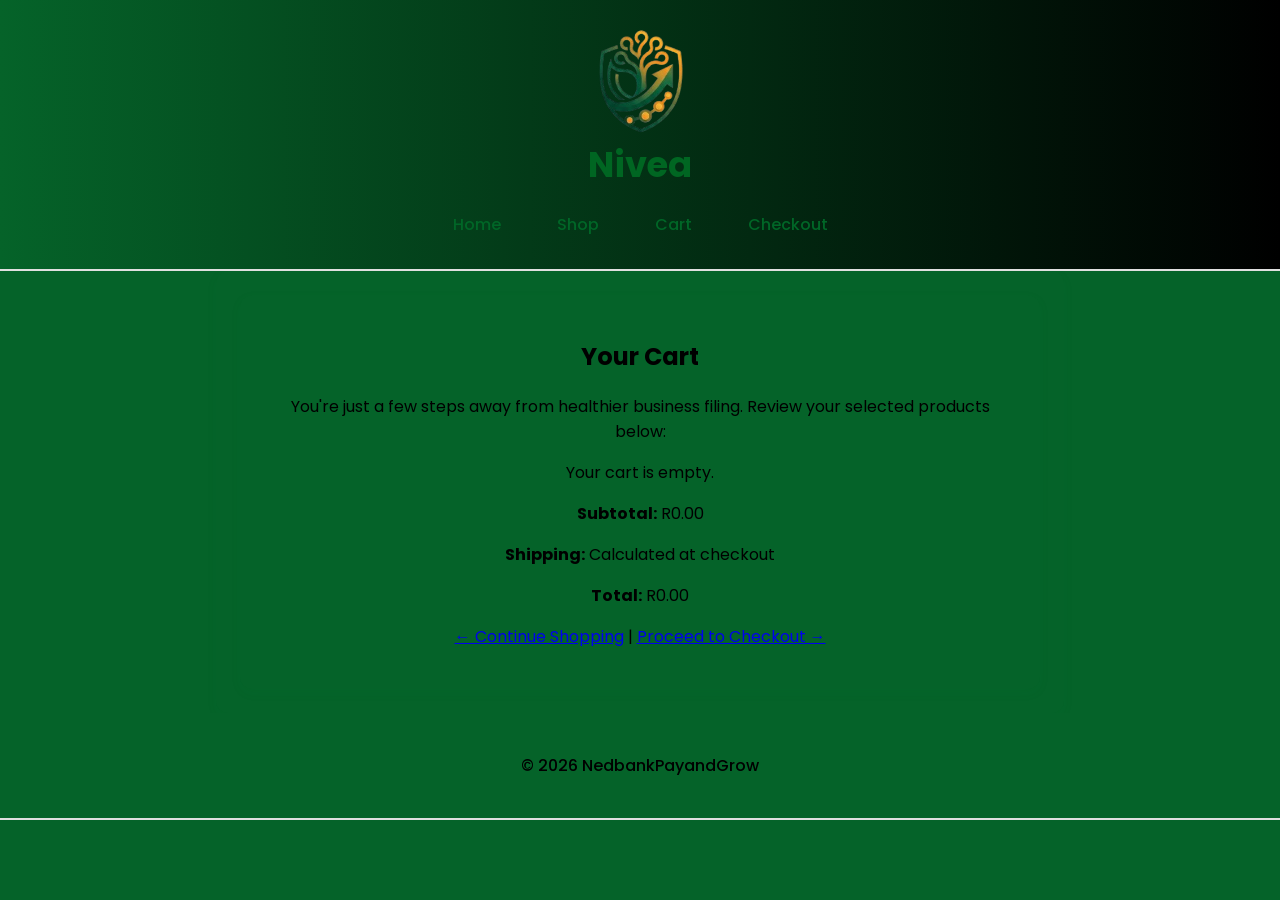
==== cart.html @ aaf92d73 "Commit 1" ====
<!DOCTYPE html>
<html lang="en">
<head>
  <meta charset="UTF-8">
  <meta name="viewport" content="width=device-width, initial-scale=1">

  <title>Cart | NIVEA Hair Glow</title>
  <link rel="stylesheet" href="beauty.css">
</head>
<body>

    <header>
        <img src="pictures/Gemini_Generated_Image_8zlmf68zlmf68zlm-removebg-preview-removebg-preview.png" alt="My Store Logo" width="100">
        <h1>Nivea</h1>
        <button id="menu-toggle">☰</button>
        <nav id="navbar">
      <a href="index.html">Home</a> 
      <a href="shop.html">Shop</a> 
      <a href="cart.html">Cart</a> 
      <a href="checkout.html">Checkout</a>
    </nav>
  </header>

  <main>
    <section>
      <h2>Your Cart</h2>
      <p>You're just a few steps away from healthier business filing. Review your selected products below:</p>

      <div id="cart-items"></div>

      <p><strong>Subtotal:</strong> R<span id="subtotal">0.00</span></p>
      <p><strong>Shipping:</strong> Calculated at checkout</p>
      <p><strong>Total:</strong> R<span id="total">0.00</span></p>

      <p>
        <a href="shop.html">← Continue Shopping</a> |
        <a href="checkout.html">Proceed to Checkout →</a>
      </p>
    </section>
  </main>

  <footer>
    <p>&copy; 2026 NedbankPayandGrow</p>
  </footer>

  <script src="cart.js"></script>
</body>
</html>
---- beauty.css ----
@import url('https://fonts.googleapis.com/css2?family=Poppins:wght@300;400;600&display=swap');

body {
  margin: 0;
  padding: 0;
  font-family: 'Poppins', sans-serif;
  text-align: center;
  background-color: #056329;
  color: #000000;
}

main, section {
  max-width: 800px;
  margin: 0 auto;
  padding: 1.5rem;
  background-color: #056329;
  border-radius: 12px;
  box-shadow: 0 4px 12px rgba(3, 128, 51, 0.05);
}

img {
  display: block;
  margin: 0 auto;
  max-width: 100%;
  border-radius: 12px;
  transition: transform 0.3s ease;
}

img:hover {
  transform: scale(1.03);
}

header, footer {
  background: linear-gradient(to right,#056329, #000000);
  padding: 1.5rem 1rem;
  position: relative;
  border-bottom: 2px solid #e0e0e0;
}

footer {
  background: #056329;
  color: #000000;
  font-weight: 500;
}

header h1 {
  margin: 0;
  font-size: 2.2rem;
  color: #006622;
}

#navbar {
  display: flex;
  justify-content: center;
  gap: 2rem;
  margin-top: 0.8rem;
}

#navbar a {
  text-decoration: none;
  color: #006627;
  font-weight: 500;
  padding: 0.5rem 0.75rem;
  border-radius: 8px;
  transition: background 0.3s ease;
}

#navbar a:hover {
  background-color: rgba(0, 51, 102, 0.1);
}

#menu-toggle {
  display: none;
  font-size: 2rem;
  background: none;
  border: none;
  color: #015a0f;
  cursor: pointer;
  position: absolute;
  top: 1.2rem;
  right: 1rem;
  z-index: 1001;
}

@media (max-width: 768px) {
  #menu-toggle {
    display: block;
  }

  #navbar {
    display: none;
    flex-direction: column;
    align-items: flex-end;
    position: absolute;
    top: 4rem;
    right: 1rem;
    background-color: #000000;
    border: 1px solid #000000;
    border-radius: 8px;
    padding: 1rem;
    box-shadow: 0 4px 10px rgba(201, 231, 207, 0.1);
    z-index: 1000;
  }

  #navbar.show {
    display: flex;
  }

  #navbar a {
    padding: 0.5rem 1rem;
    width: 100%;
    text-align: right;
  }
}

button {
  font-family: 'Poppins', sans-serif;
  padding: 0.5rem 1.2rem;
  border: none;
  background-color: #056329;
  color: rgb(255, 255, 255);
  border-radius: 8px;
  cursor: pointer;
  transition: background-color 0.3s ease;
}

button:hover {
  background-color: #000000;
}

/* Popup modal */
.popup {
  position: fixed;
  top: 0;
  left: 0;
  width: 100vw;
  height: 100vh;
  background: rgba(0, 0, 0, 0.7);
  display: none;
  justify-content: center;
  align-items: center;
  z-index: 9999;
}

.popup-content {
  background: #fff;
  padding: 1rem;
  border-radius: 12px;
  position: relative;
  max-width: 90%;
  max-height: 90%;
  box-shadow: 0 8px 30px rgba(0, 0, 0, 0.3);
  animation: fadeIn 0.4s ease;
}

.popup-content img {
  width: 100%;
  height: auto;
  border-radius: 10px;
}

.close-button {
  position: absolute;
  top: -12px;
  right: -12px;
  font-size: 28px;
  background: #fff;
  border-radius: 50%;
  color: #006616;
  width: 32px;
  height: 32px;
  text-align: center;
  line-height: 32px;
  cursor: pointer;
  box-shadow: 0 0 8px rgba(0, 0, 0, 0.2);
}

@keyframes fadeIn {
  from {
    opacity: 0;
    transform: scale(0.95);
  }
  to {
    opacity: 1;
    transform: scale(1);
  }
}
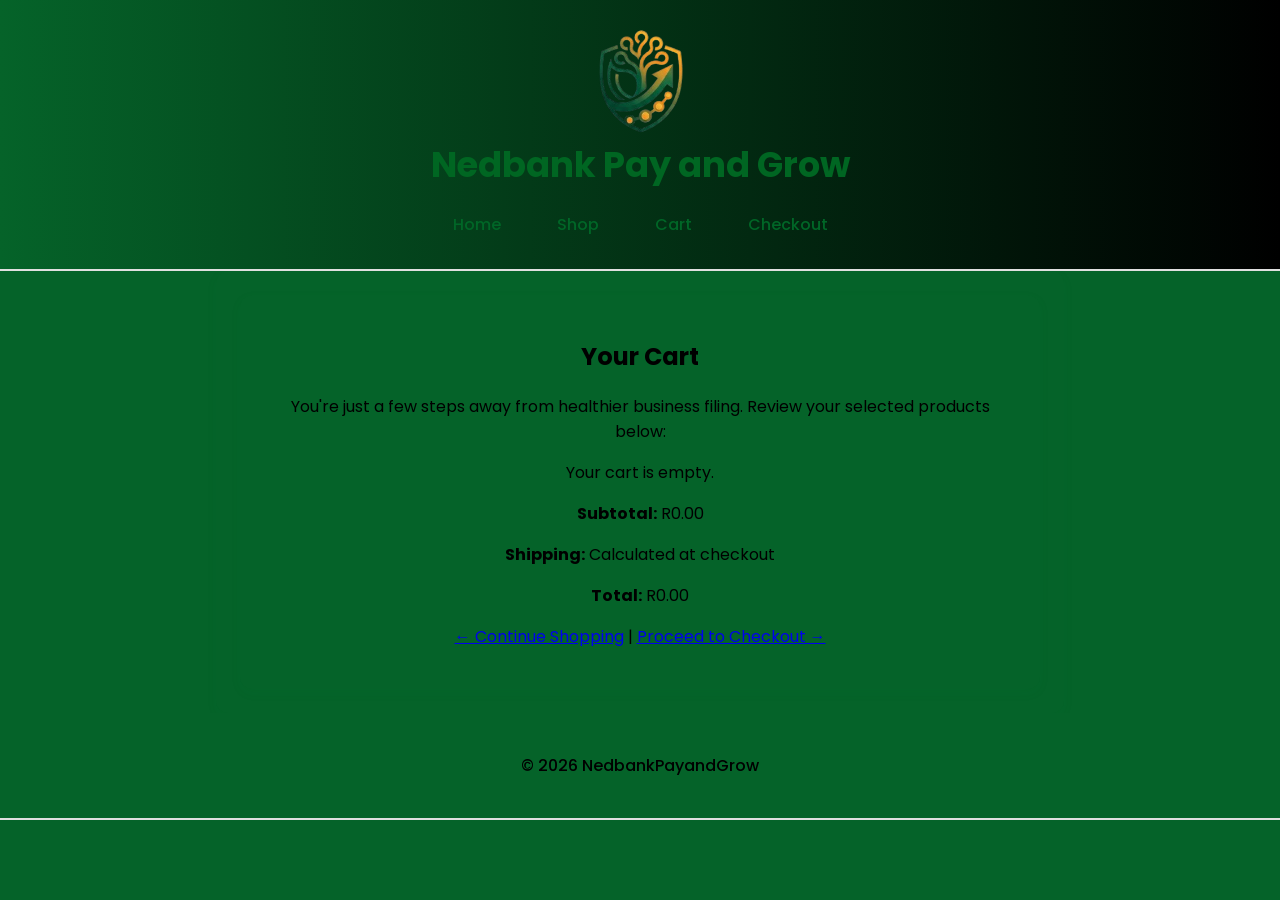
==== commit b2442c07: "Update cart.html" ====
--- a/cart.html
+++ b/cart.html
@@ -4,14 +4,14 @@
   <meta charset="UTF-8">
   <meta name="viewport" content="width=device-width, initial-scale=1">
 
-  <title>Cart | NIVEA Hair Glow</title>
+  <title>Cart | NedbankPayandGrow</title>
   <link rel="stylesheet" href="beauty.css">
 </head>
 <body>
 
     <header>
         <img src="pictures/Gemini_Generated_Image_8zlmf68zlmf68zlm-removebg-preview-removebg-preview.png" alt="My Store Logo" width="100">
-        <h1>Nivea</h1>
+        <h1>Nedbank Pay and Grow</h1>
         <button id="menu-toggle">☰</button>
         <nav id="navbar">
       <a href="index.html">Home</a> 
